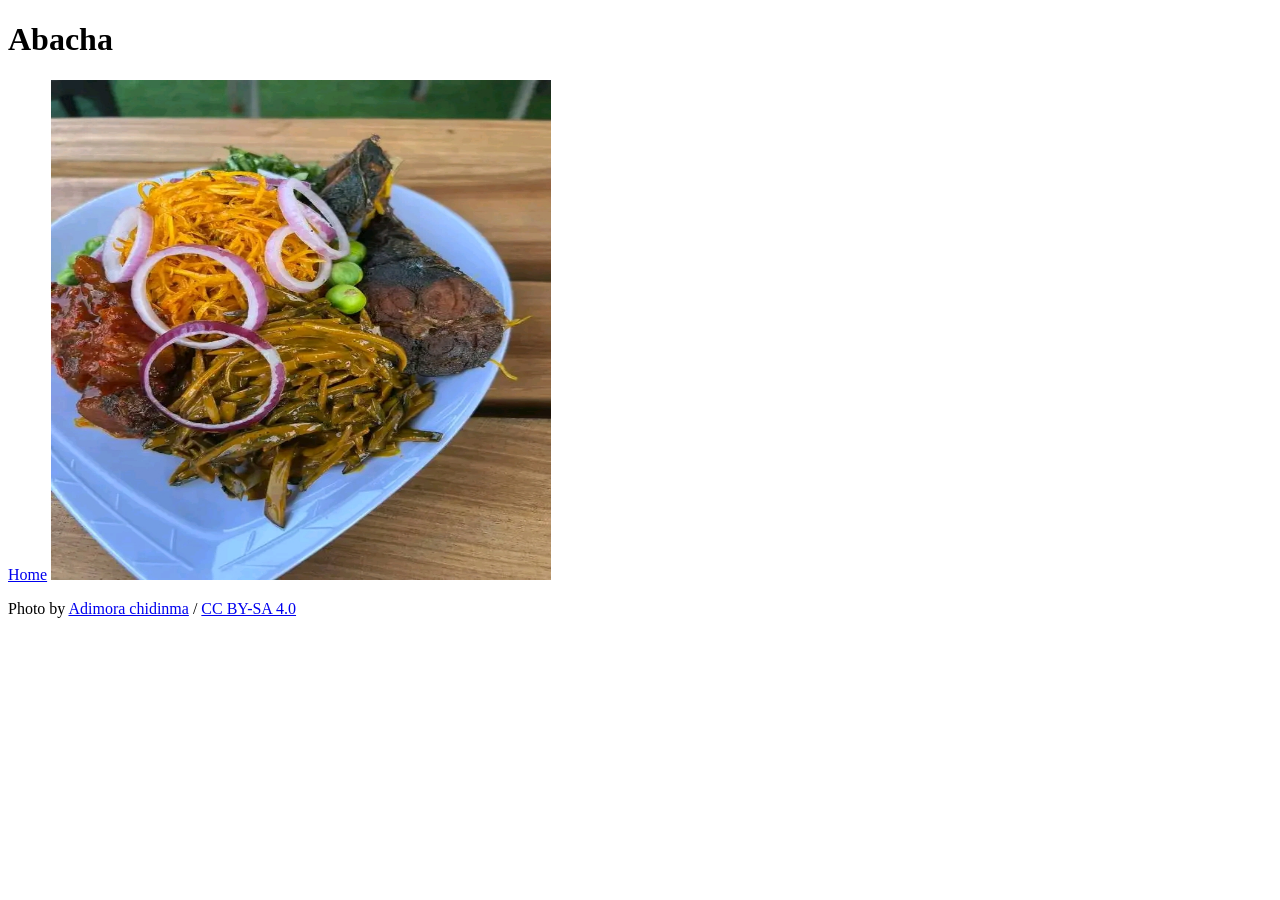
==== recipes/abacha.html @ 9880b402 "Add new recipes to project folder Added new html files and images to project folder to update recipe" ====
<!DOCTYPE html>
<html lang="en">
<head>
    <meta charset="UTF-8">
    <meta name="viewport" content="width=device-width, initial-scale=1.0">
    <title>Abacha</title>
</head>
<body>
    <h1>Abacha</h1>
    <a href="../index.html">Home</a>
    <img src="../images/abacha.jpg" alt="Abacha" height="500px" width="500px">
    <p>Photo by <a href="https://meta.wikimedia.org/wiki/User:Adimora_chidinma.">Adimora chidinma</a>
             / <a href="https://creativecommons.org/licenses/by-sa/4.0/deed.en">CC BY-SA 4.0</a></p>

</body>
</html>
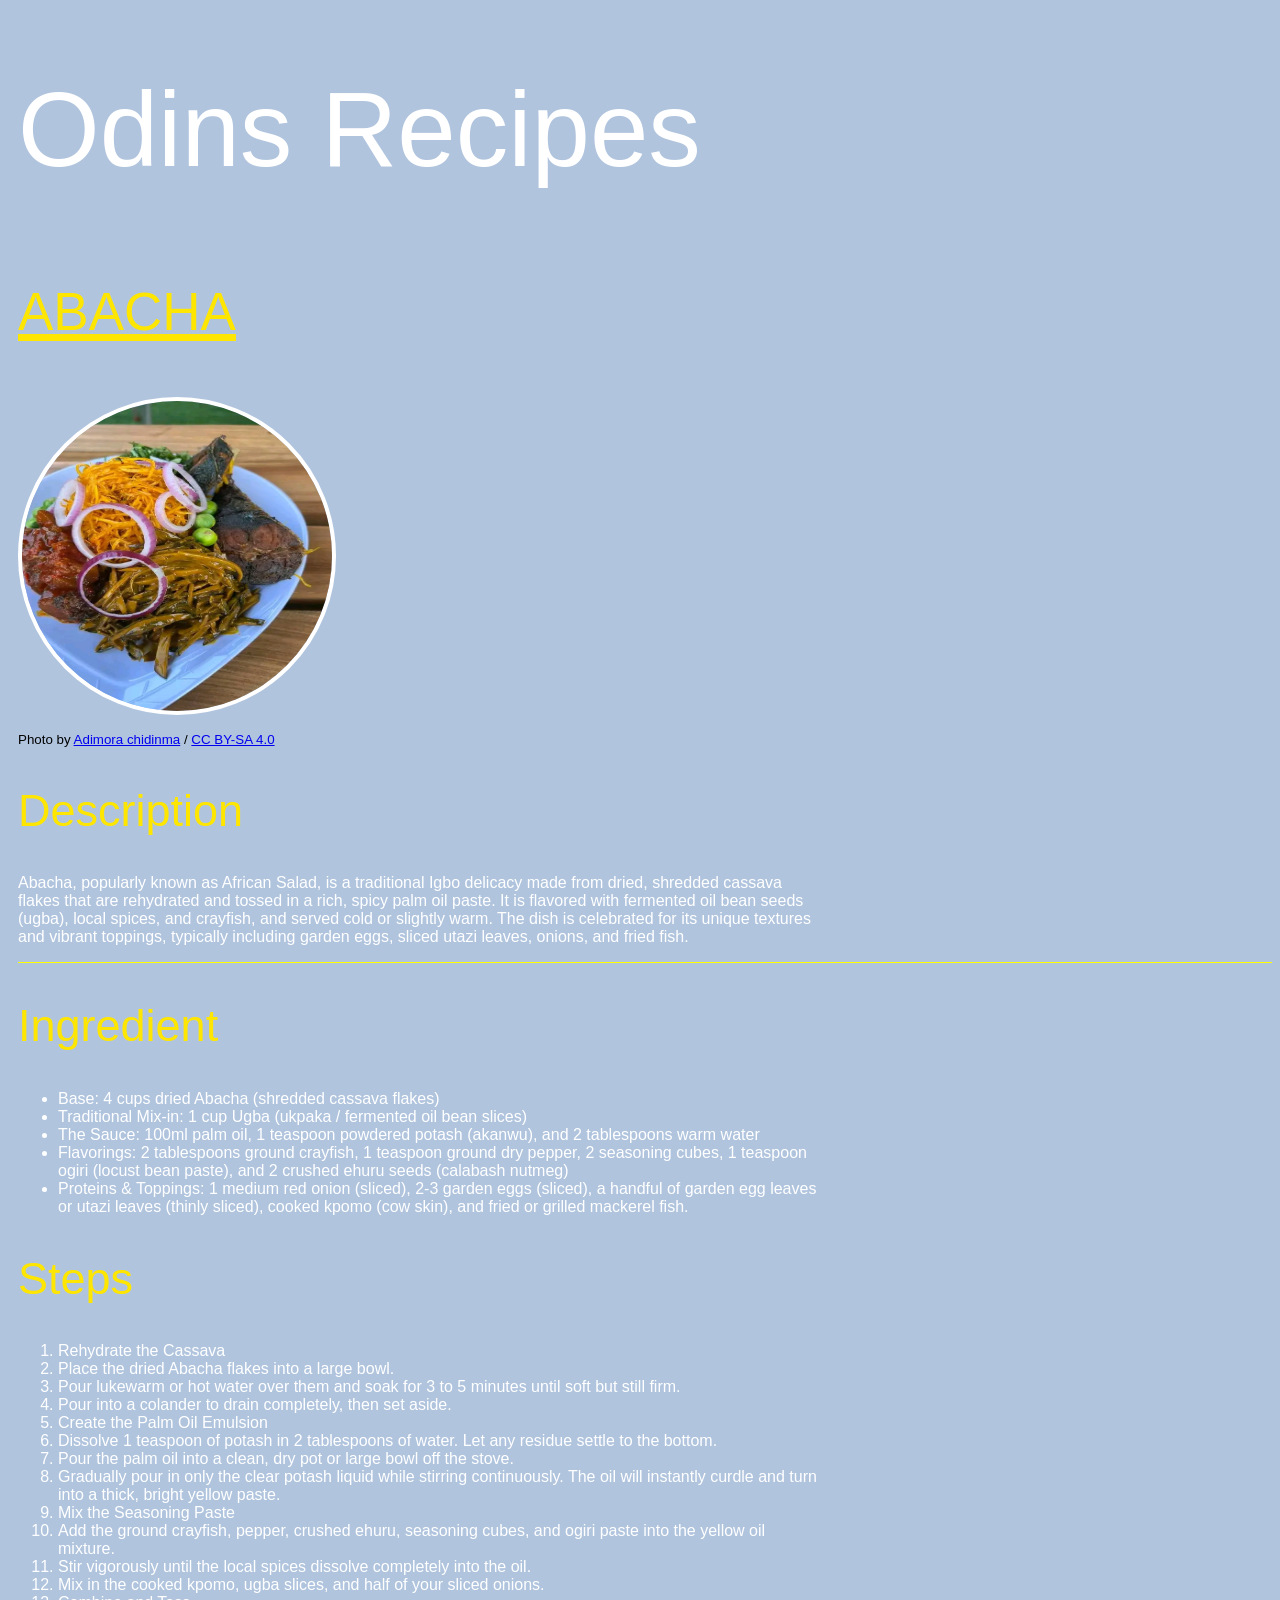
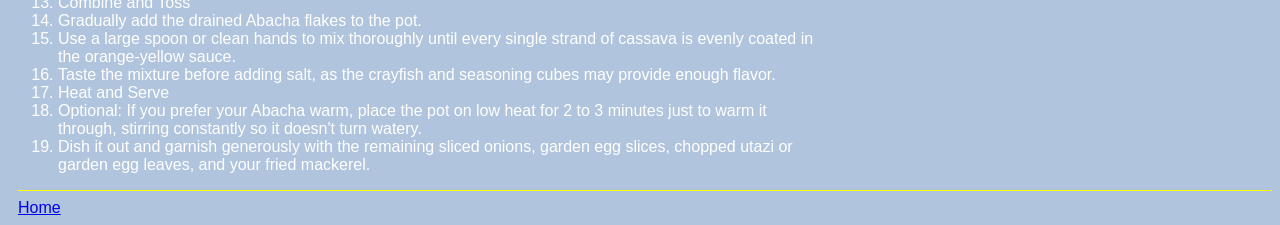
==== commit 4acd3180: "Add styles link to recipes files" ====
--- a/recipes/abacha.html
+++ b/recipes/abacha.html
@@ -1,16 +1,84 @@
 <!DOCTYPE html>
 <html lang="en">
-<head>
-    <meta charset="UTF-8">
-    <meta name="viewport" content="width=device-width, initial-scale=1.0">
-    <title>Abacha</title>
-</head>
-<body>
-    <h1>Abacha</h1>
-    <a href="../index.html">Home</a>
-    <img src="../images/abacha.jpg" alt="Abacha" height="500px" width="500px">
-    <p>Photo by <a href="https://meta.wikimedia.org/wiki/User:Adimora_chidinma.">Adimora chidinma</a>
-             / <a href="https://creativecommons.org/licenses/by-sa/4.0/deed.en">CC BY-SA 4.0</a></p>
+    <head>
+        <meta charset="UTF-8">
+        <meta name="viewport" content="width=device-width, initial-scale=1.0">
+        <title>Abacha</title>        
+        <link rel="stylesheet" href="../styles/styles.css">
 
-</body>
+    </head>
+
+    <body>
+        <h1  class="title-heading super-heading">Odins Recipes</h1>
+
+        <div class="container">
+            <h1 class="meal heading">Abacha</h1>
+            <img src="../images/abacha.jpg" alt="Abacha" class="meal-img" height="310px" width="310px" 
+            style="border-radius: 100%;">
+            <p class="small-text">Photo by <a href="https://meta.wikimedia.org/wiki/User:Adimora_chidinma.">Adimora chidinma</a>
+                    / <a href="https://creativecommons.org/licenses/by-sa/4.0/deed.en">CC BY-SA 4.0</a></p>
+        </div>
+
+        <div class="container">       
+            <h2 class="heading">Description</h2>
+            <p>Abacha, popularly known as African Salad, is a traditional Igbo delicacy made from dried,
+                shredded cassava flakes that are rehydrated and tossed in a rich, spicy palm oil paste.
+                It is flavored with fermented oil bean seeds (ugba), local spices, and crayfish,
+                and served cold or slightly warm. The dish is celebrated for its unique textures and vibrant toppings,
+                typically including garden eggs, sliced utazi leaves, onions, and fried fish.</p>
+        </div> 
+
+        <hr>
+
+        <div class="container">
+            <h2 class="heading">Ingredient</h2>
+            <ul class="prep">
+                <li>Base: 4 cups dried Abacha (shredded cassava flakes)</li>
+                <li>Traditional Mix-in: 1 cup Ugba (ukpaka / fermented oil bean slices)</li>
+                <li>The Sauce: 100ml palm oil, 1 teaspoon powdered potash (akanwu), and 2 tablespoons warm water</li>
+                <li>Flavorings: 2 tablespoons ground crayfish, 1 teaspoon ground dry pepper, 2 seasoning cubes,
+                    1 teaspoon ogiri (locust bean paste), and 2 crushed ehuru seeds (calabash nutmeg)</li>
+                <li>Proteins & Toppings: 1 medium red onion (sliced), 2-3 garden eggs (sliced), 
+                    a handful of garden egg leaves or utazi leaves (thinly sliced), 
+                    cooked kpomo (cow skin), and fried or grilled mackerel fish.</li>
+            </ul>   
+        </div> 
+
+        <div class="container">
+            <h2 class="heading">Steps</h2>
+            <ol class="prep">
+                <li> Rehydrate the Cassava
+                    <li>Place the dried Abacha flakes into a large bowl.</li>
+                    <li>Pour lukewarm or hot water over them and soak for 3 to 5 minutes until soft but still firm.</li>
+                    <li>Pour into a colander to drain completely, then set aside.</li>
+                </li>
+                <li> Create the Palm Oil Emulsion
+                    <li>Dissolve 1 teaspoon of potash in 2 tablespoons of water. Let any residue settle to the bottom.</li>
+                    <li>Pour the palm oil into a clean, dry pot or large bowl off the stove.</li>
+                    <li>Gradually pour in only the clear potash liquid while stirring continuously.
+                        The oil will instantly curdle and turn into a thick, bright yellow paste.</li>
+                </li>
+                <li> Mix the Seasoning Paste
+                    <li>Add the ground crayfish, pepper, crushed ehuru, seasoning cubes, and ogiri paste into the yellow oil mixture.</li>
+                    <li>Stir vigorously until the local spices dissolve completely into the oil.</li>
+                    <li>Mix in the cooked kpomo, ugba slices, and half of your sliced onions.</li>
+                </li>
+                <li> Combine and Toss
+                    <li>Gradually add the drained Abacha flakes to the pot.</li>
+                    <li>Use a large spoon or clean hands to mix thoroughly until every single strand of cassava is evenly coated in the orange-yellow sauce.</li>
+                    <li>Taste the mixture before adding salt, as the crayfish and seasoning cubes may provide enough flavor.</li>
+                </li>
+                <li> Heat and Serve
+                    <li>Optional: If you prefer your Abacha warm, place the pot on low heat for 2 to 3 minutes just to warm it through, 
+                        stirring constantly so it doesn't turn watery.</li>
+                    <li>Dish it out and garnish generously with the remaining sliced onions, garden egg slices, chopped utazi or garden egg leaves,
+                        and your fried mackerel.</li>
+                </li>
+            </ol>
+        </div>
+
+        <hr>
+
+        <a href="../index.html">Home</a>
+    </body>
 </html>
--- a/styles/styles.css
+++ b/styles/styles.css
@@ -0,0 +1,51 @@
+/*global styles*/
+body{
+    background-color: lightsteelblue;
+    color: white;
+    font-family: 'Franklin Gothic Medium', 'Arial Narrow', Arial, sans-serif;
+    padding-left: 10px; /*hard coded value find alternative*/
+}
+.super-heading.title-heading{
+    font-size: 105px;
+    color: white;
+}
+.heading, .meal, .title-heading, .recipes{
+    font-family: Arial, Helvetica, sans-serif;
+    color: #ffe600;
+    text-align: left;
+    font-size: 45px;
+    font-weight: 300;
+}
+h1.meal{
+    font-size: 75px;
+    font-variant-caps: all-petite-caps;
+    text-decoration: underline;  
+}
+.meal-img{
+    border: 4px solid white;
+}
+.small-text{
+    font-size: smaller;
+    color: black;
+}
+.prep{
+     /*how to space list items*/
+}
+hr{
+    background-color: yellow;
+    height: 1px;
+    border: none;
+}
+.container{
+    width: 800px;
+}
+
+
+/*index.html specific styles*/
+.recipe-list{
+    list-style-type: none;
+}
+ul .recipes a{
+    text-decoration: none;
+    color: yellow;
+}
